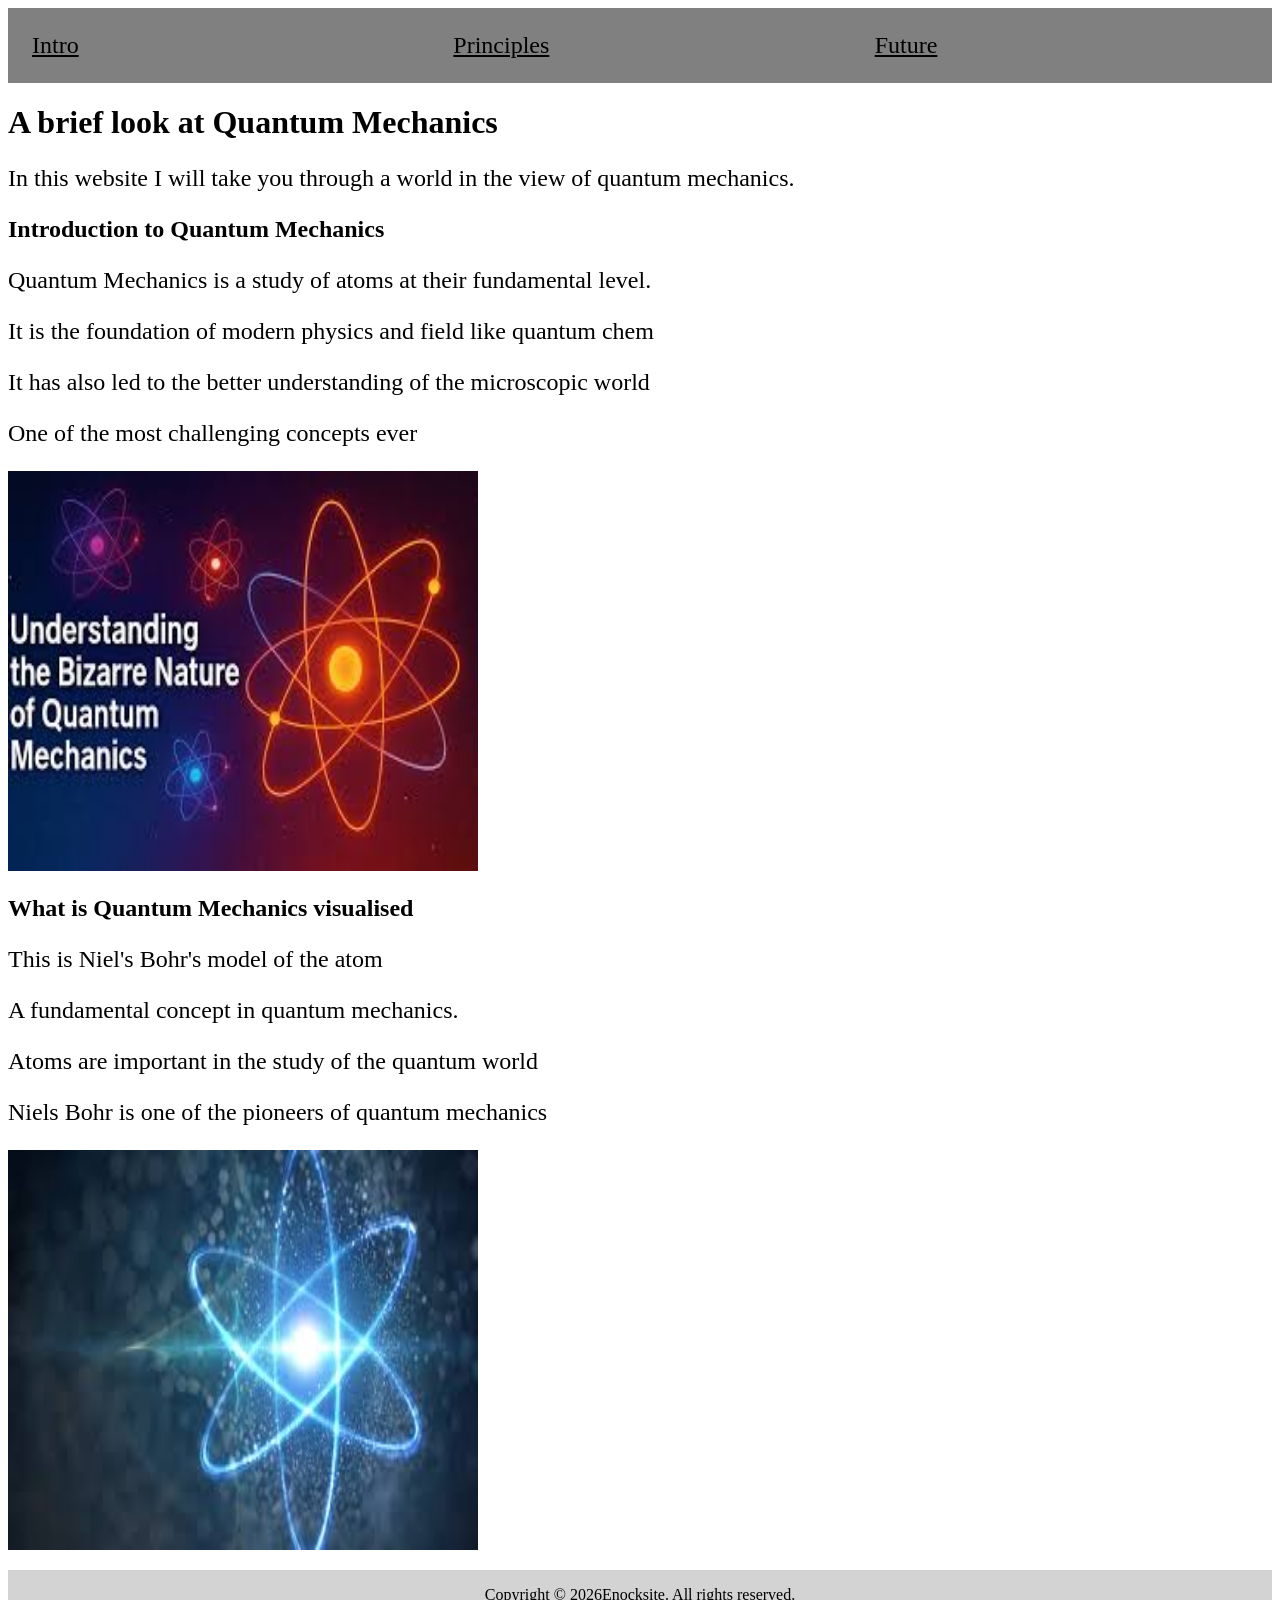
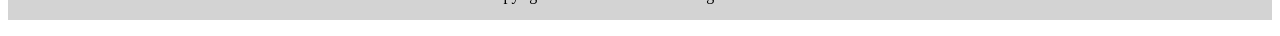
==== index.html @ 7f790df7 "Added styling to index.html" ====
<!DOCTYPE html>
<html lang="en">
<head>
    <meta charset="UTF-8">
    <meta name="viewport" content="width=device-width, initial-scale=1.0">
    <title>Enocksite</title>
</head>
<style>
    h1 {
        color: black;
        font-size: 32px;
    }
    p {
        color: black;
        font-size: 24px;
    }
    li {
        color: black;
        font-size: 24px;
    }
    .navbar {
        background-color: gray;
        display: flex;
    }
    .navbar a {
        color: black;
        background-color: grey;
        padding:  1em;
        width: 100%;
        position: sticky;
        font-size: 24px;
        align-items: center;
    }
    .navbar a:hover {
        background-color: black;
        color: white;
    }
    footer p {
    background-color: lightgray;
    color: black;
    font-size: medium;
    text-align: center;
    padding: 1em;
    bottom: 0;
    
}
.future {
    display: flex;
    justify-content: space-around;
    padding: 1em;
}
 </style>
<body>
    

    <nav class="navbar">
        <a href="index.html">Intro</a>
        <a href="principles.html">Principles</a>
        <a href="future.html">Future</a>
    </nav>

    <h1>A brief look at Quantum Mechanics</h1>
    <p>In this website I will take you through a world in the view of quantum mechanics.</p>

    <section class="content">
        <article id="intro-content">
                <h2>Introduction to Quantum Mechanics</h2>
                <p>Quantum Mechanics is a study of atoms at their fundamental level.</p>
                <p>It is the foundation of modern physics and field like quantum chem</p>
                <p>It has also led to the better understanding of the microscopic world</p>
                <p> One of the most challenging concepts ever</p>
                <img src="quantum1.jpeg" alt="Quantum Mechanics Image 4" width="470px" height="400px">
        </article>
        <article id="descrip-content">
            <h2>What is Quantum Mechanics visualised</h2>
            <p> This is Niel's Bohr's model of the atom</p>
             <p> A fundamental concept in quantum mechanics.</p>
             <p> Atoms are important in the study of the quantum world</p>
             <p> Niels Bohr is one of the pioneers of quantum mechanics</p>
            <img src="quantum2.jpeg" alt="Quantum Mechanics Image 2" width="470px" height="400px">
        </article>
        
                
    </section>
    <footer>
        <p>Copyright &copy; 2026Enocksite. All rights reserved.</p>
    </footer>
</body> 

</html>
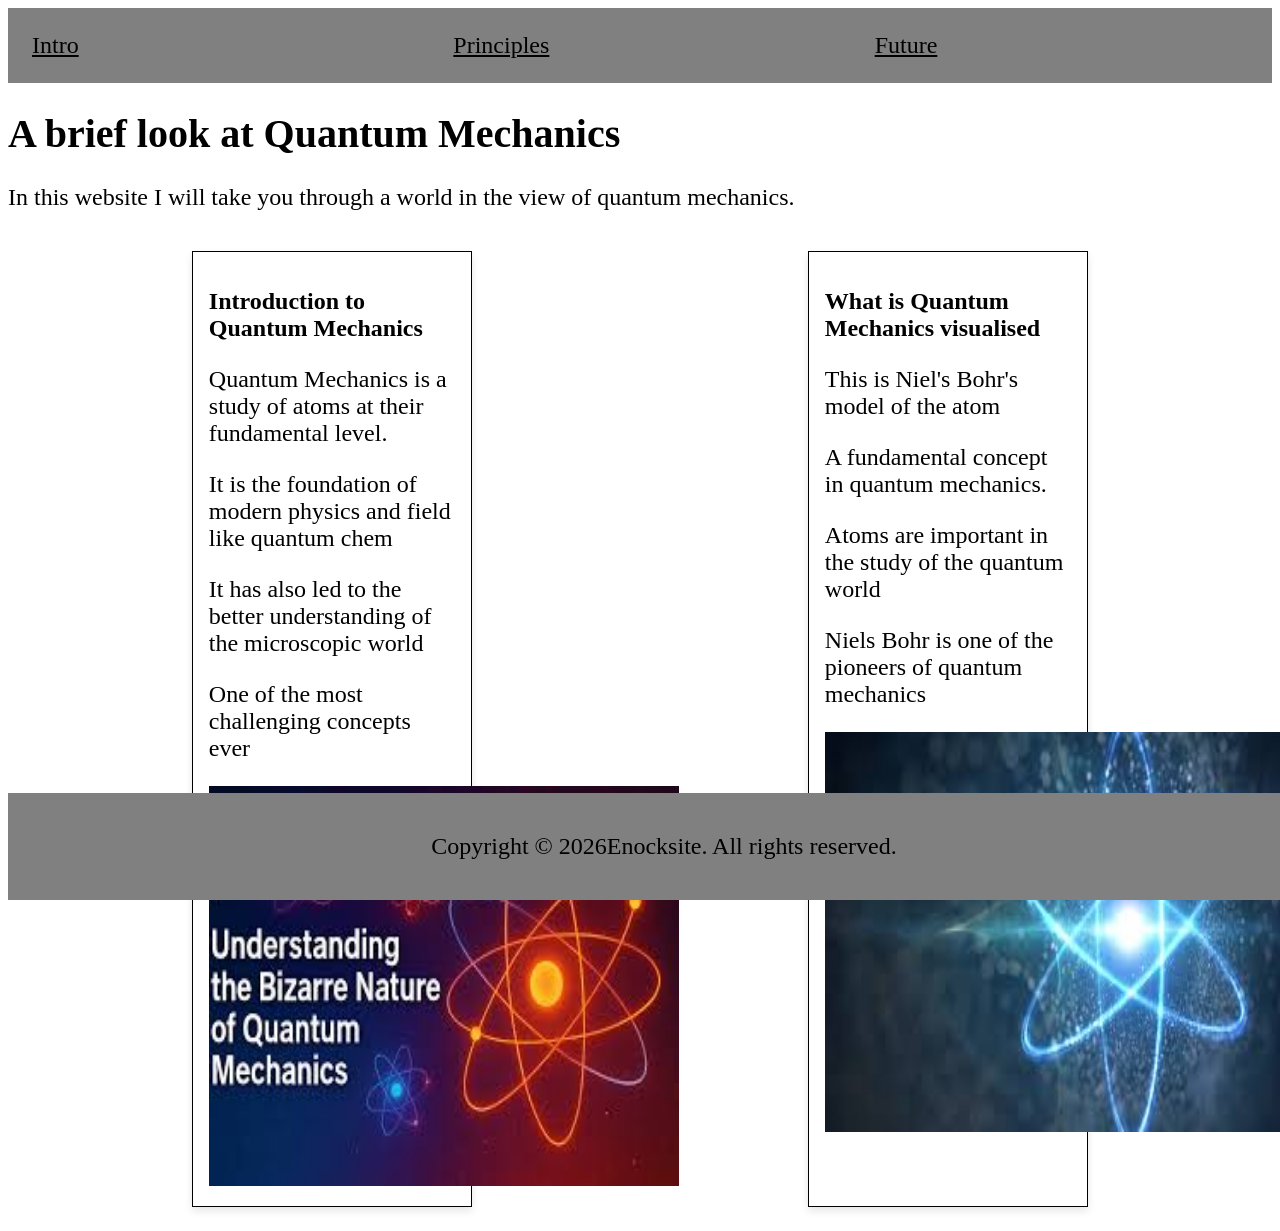
==== commit 2ece8e24: "Changed size of image" ====
--- a/index.html
+++ b/index.html
@@ -6,18 +6,6 @@
     <title>Enocksite</title>
 </head>
 <style>
-    h1 {
-        color: black;
-        font-size: 32px;
-    }
-    p {
-        color: black;
-        font-size: 24px;
-    }
-    li {
-        color: black;
-        font-size: 24px;
-    }
     .navbar {
         background-color: gray;
         display: flex;
@@ -28,27 +16,57 @@
         padding:  1em;
         width: 100%;
         position: sticky;
-        font-size: 24px;
-        align-items: center;
+       font-size: 24px;
+        align-items: center;   
     }
     .navbar a:hover {
         background-color: black;
-        color: white;
-    }
-    footer p {
-    background-color: lightgray;
+            color: white;
+     }
+    h1 {
     color: black;
-    font-size: medium;
+    font-size: 40px;
+    }  
+p {
+    color: black;
+    font-size: 24px;
+}
+.content {
+   display: flex;
+   flex-wrap: wrap;
+   justify-content: space-around;
+   padding: 1em;
+}
+#intro-content {
+    border: 1px solid black;
+    padding: 1em;
+    width: 20%;
+    transition: transform 0.3s;
+    box-shadow: 0 4px 8px rgba(0, 0, 0, 0.1);
+}
+#descrip-content {
+    border: 1px solid black;
+    padding: 1em;
+    width: 20%;
+    transition: transform 0.3s;
+    box-shadow: 0 4px 8px rgba(0, 0, 0, 0.1);
+}
+#intro-content:hover, #descrip-content:hover {
+    transform: scale(1.05);
+}
+footer {
+    background-color: gray;
+    color: black;
     text-align: center;
     padding: 1em;
+    position: fixed;
+    width: 100%;
     bottom: 0;
+}
+
+
     
-}
-.future {
-    display: flex;
-    justify-content: space-around;
-    padding: 1em;
-}
+</style>
  </style>
 <body>
     
@@ -77,7 +95,7 @@
              <p> A fundamental concept in quantum mechanics.</p>
              <p> Atoms are important in the study of the quantum world</p>
              <p> Niels Bohr is one of the pioneers of quantum mechanics</p>
-            <img src="quantum2.jpeg" alt="Quantum Mechanics Image 2" width="470px" height="400px">
+            <img src="quantum2.jpeg" alt="Quantum Mechanics Image 2" width="480px" height="400px">
         </article>
         
                 
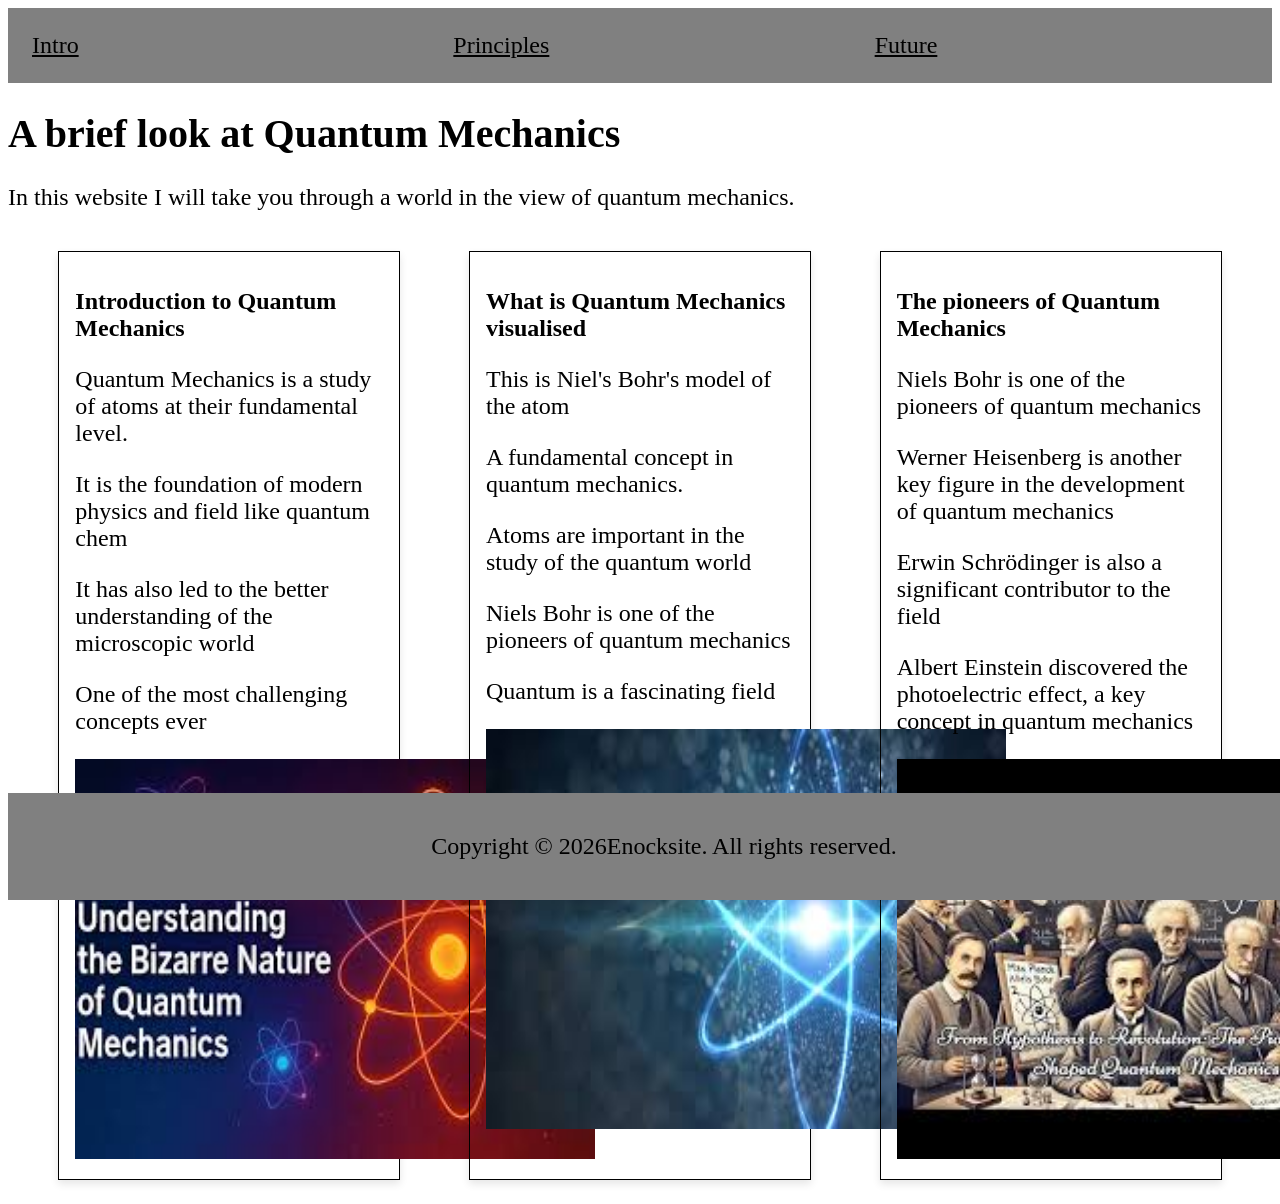
==== commit e1ba1681: "Added a new section" ====
--- a/index.html
+++ b/index.html
@@ -40,18 +40,18 @@
 #intro-content {
     border: 1px solid black;
     padding: 1em;
-    width: 20%;
+    width: 25%;
     transition: transform 0.3s;
     box-shadow: 0 4px 8px rgba(0, 0, 0, 0.1);
 }
 #descrip-content {
     border: 1px solid black;
     padding: 1em;
-    width: 20%;
+    width: 25%;
     transition: transform 0.3s;
     box-shadow: 0 4px 8px rgba(0, 0, 0, 0.1);
 }
-#intro-content:hover, #descrip-content:hover {
+#intro-content:hover, #descrip-content:hover, #Intro2:hover {
     transform: scale(1.05);
 }
 footer {
@@ -63,7 +63,13 @@
     width: 100%;
     bottom: 0;
 }
-
+#Intro2 {
+    border: 1px solid black;
+    padding: 1em;
+    width: 25%;
+    transition: transform 0.3s;
+    box-shadow: 0 4px 8px rgba(0, 0, 0, 0.1);
+}
 
     
 </style>
@@ -87,7 +93,7 @@
                 <p>It is the foundation of modern physics and field like quantum chem</p>
                 <p>It has also led to the better understanding of the microscopic world</p>
                 <p> One of the most challenging concepts ever</p>
-                <img src="quantum1.jpeg" alt="Quantum Mechanics Image 4" width="470px" height="400px">
+                <img src="quantum1.jpeg" alt="Quantum Mechanics Image 4" width="520px" height="400px">
         </article>
         <article id="descrip-content">
             <h2>What is Quantum Mechanics visualised</h2>
@@ -95,7 +101,16 @@
              <p> A fundamental concept in quantum mechanics.</p>
              <p> Atoms are important in the study of the quantum world</p>
              <p> Niels Bohr is one of the pioneers of quantum mechanics</p>
-            <img src="quantum2.jpeg" alt="Quantum Mechanics Image 2" width="480px" height="400px">
+             <p> Quantum is a fascinating field</p>
+            <img src="quantum2.jpeg" alt="Quantum Mechanics Image 2" width="520px" height="400px">
+        </article>
+        <article id="Intro2">
+            <h2> The pioneers of Quantum Mechanics</h2>
+            <p> Niels Bohr is one of the pioneers of quantum mechanics</p>
+            <p> Werner Heisenberg is another key figure in the development of quantum mechanics</p>
+            <p> Erwin Schrödinger is also a significant contributor to the field</p>
+            <p>Albert Einstein discovered the photoelectric effect, a key concept in quantum mechanics</p>
+            <img src="pioneers.jpeg" alt="Pioneers of Quantum Mechanics" width="520px" height="400px">
         </article>
         
                 
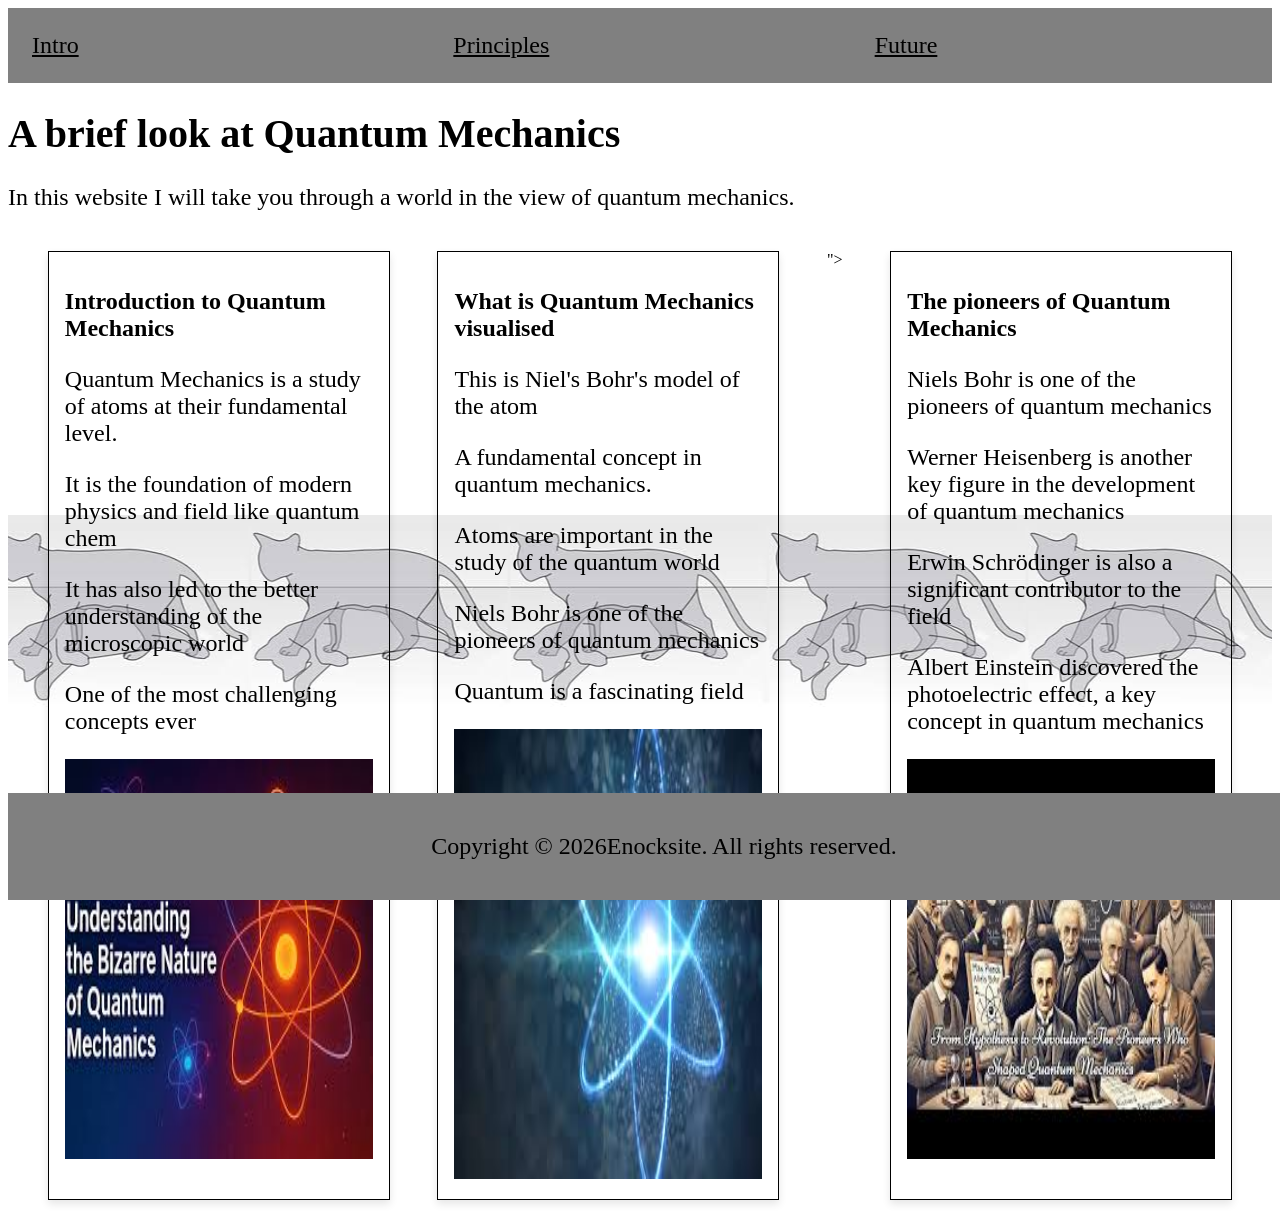
==== commit 94b09cc5: "Added background image" ====
--- a/index.html
+++ b/index.html
@@ -70,13 +70,34 @@
     transition: transform 0.3s;
     box-shadow: 0 4px 8px rgba(0, 0, 0, 0.1);
 }
+.img {
+    width: 100%;
+    transition: transform 0.3s;
+    cursor: pointer;
+}
+.img:hover {
+    transform: scale(1.05);
+}
+.img.active {
+    transform: scale(2);
+    position: relative;
+    z-index: 10;
+}
+.all {
+     background-image: url('background.jpeg');
+        background-position: center;
+        
+        background-size: auto;
+        background-repeat: repeat-x;
+}
+
 
     
 </style>
  </style>
 <body>
     
-
+    <div class="all">
     <nav class="navbar">
         <a href="index.html">Intro</a>
         <a href="principles.html">Principles</a>
@@ -93,7 +114,7 @@
                 <p>It is the foundation of modern physics and field like quantum chem</p>
                 <p>It has also led to the better understanding of the microscopic world</p>
                 <p> One of the most challenging concepts ever</p>
-                <img src="quantum1.jpeg" alt="Quantum Mechanics Image 4" width="520px" height="400px">
+                <img src="quantum1.jpeg" alt="Quantum Mechanics Image 4" width="520px" height="400px" class="img">
         </article>
         <article id="descrip-content">
             <h2>What is Quantum Mechanics visualised</h2>
@@ -102,7 +123,8 @@
              <p> Atoms are important in the study of the quantum world</p>
              <p> Niels Bohr is one of the pioneers of quantum mechanics</p>
              <p> Quantum is a fascinating field</p>
-            <img src="quantum2.jpeg" alt="Quantum Mechanics Image 2" width="520px" height="400px">
+            <img src="quantum2.jpeg" alt="Quantum Mechanics Image 2" width="560px" height="450px" class="img">
+        </article>">
         </article>
         <article id="Intro2">
             <h2> The pioneers of Quantum Mechanics</h2>
@@ -110,14 +132,16 @@
             <p> Werner Heisenberg is another key figure in the development of quantum mechanics</p>
             <p> Erwin Schrödinger is also a significant contributor to the field</p>
             <p>Albert Einstein discovered the photoelectric effect, a key concept in quantum mechanics</p>
-            <img src="pioneers.jpeg" alt="Pioneers of Quantum Mechanics" width="520px" height="400px">
+            <img src="pioneers.jpeg" alt="Pioneers of Quantum Mechanics" width="520px" height="400px" class="img">
         </article>
         
                 
     </section>
+    
     <footer>
         <p>Copyright &copy; 2026Enocksite. All rights reserved.</p>
     </footer>
+    </div>
 </body> 
 
 </html>
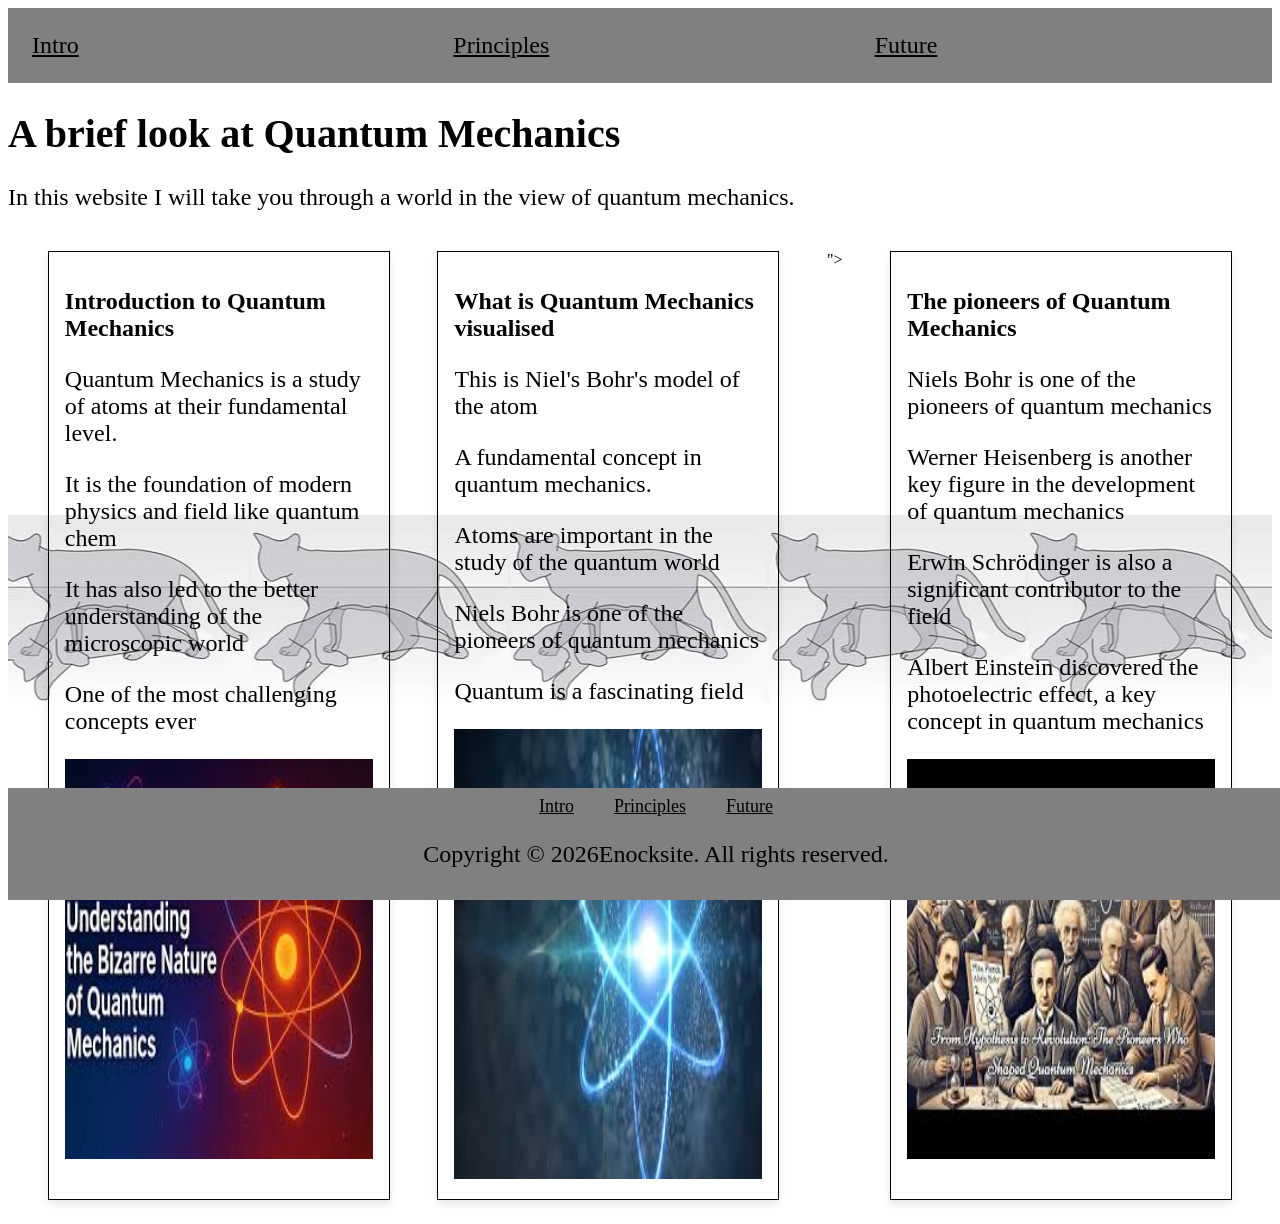
==== commit 05a8cd0e: "Added good footers" ====
--- a/index.html
+++ b/index.html
@@ -27,38 +27,39 @@
     color: black;
     font-size: 40px;
     }  
-p {
+    p {
     color: black;
     font-size: 24px;
-}
-.content {
+    }
+    .content {
    display: flex;
    flex-wrap: wrap;
    justify-content: space-around;
    padding: 1em;
-}
-#intro-content {
+    }
+    #intro-content {
     border: 1px solid black;
     padding: 1em;
     width: 25%;
     transition: transform 0.3s;
     box-shadow: 0 4px 8px rgba(0, 0, 0, 0.1);
-}
-#descrip-content {
+    }
+    #descrip-content {
     border: 1px solid black;
     padding: 1em;
     width: 25%;
     transition: transform 0.3s;
     box-shadow: 0 4px 8px rgba(0, 0, 0, 0.1);
-}
-#intro-content:hover, #descrip-content:hover, #Intro2:hover {
+    }
+    #intro-content:hover, #descrip-content:hover, #Intro2:hover {
     transform: scale(1.05);
-}
+    }
+
 footer {
     background-color: gray;
     color: black;
     text-align: center;
-    padding: 1em;
+    padding: 0.5em;
     position: fixed;
     width: 100%;
     bottom: 0;
@@ -89,6 +90,25 @@
         
         background-size: auto;
         background-repeat: repeat-x;
+}
+@media (max-width: 768px) {
+    .content {
+        flex-direction: column;
+        align-items: center;
+    }
+    #intro-content, #descrip-content, #Intro2 {
+        width: 80%;
+        font-size: smaller;
+        
+    }
+}
+footer a {
+    color: black;
+    background-color: grey;
+    padding-left: 1em;
+    padding-right: 1em;
+   
+    font-size: 18px;
 }
 
 
@@ -139,6 +159,9 @@
     </section>
     
     <footer>
+        <a href="index.html">Intro</a>
+        <a href="principles.html">Principles</a>
+        <a href="future.html">Future</a>
         <p>Copyright &copy; 2026Enocksite. All rights reserved.</p>
     </footer>
     </div>
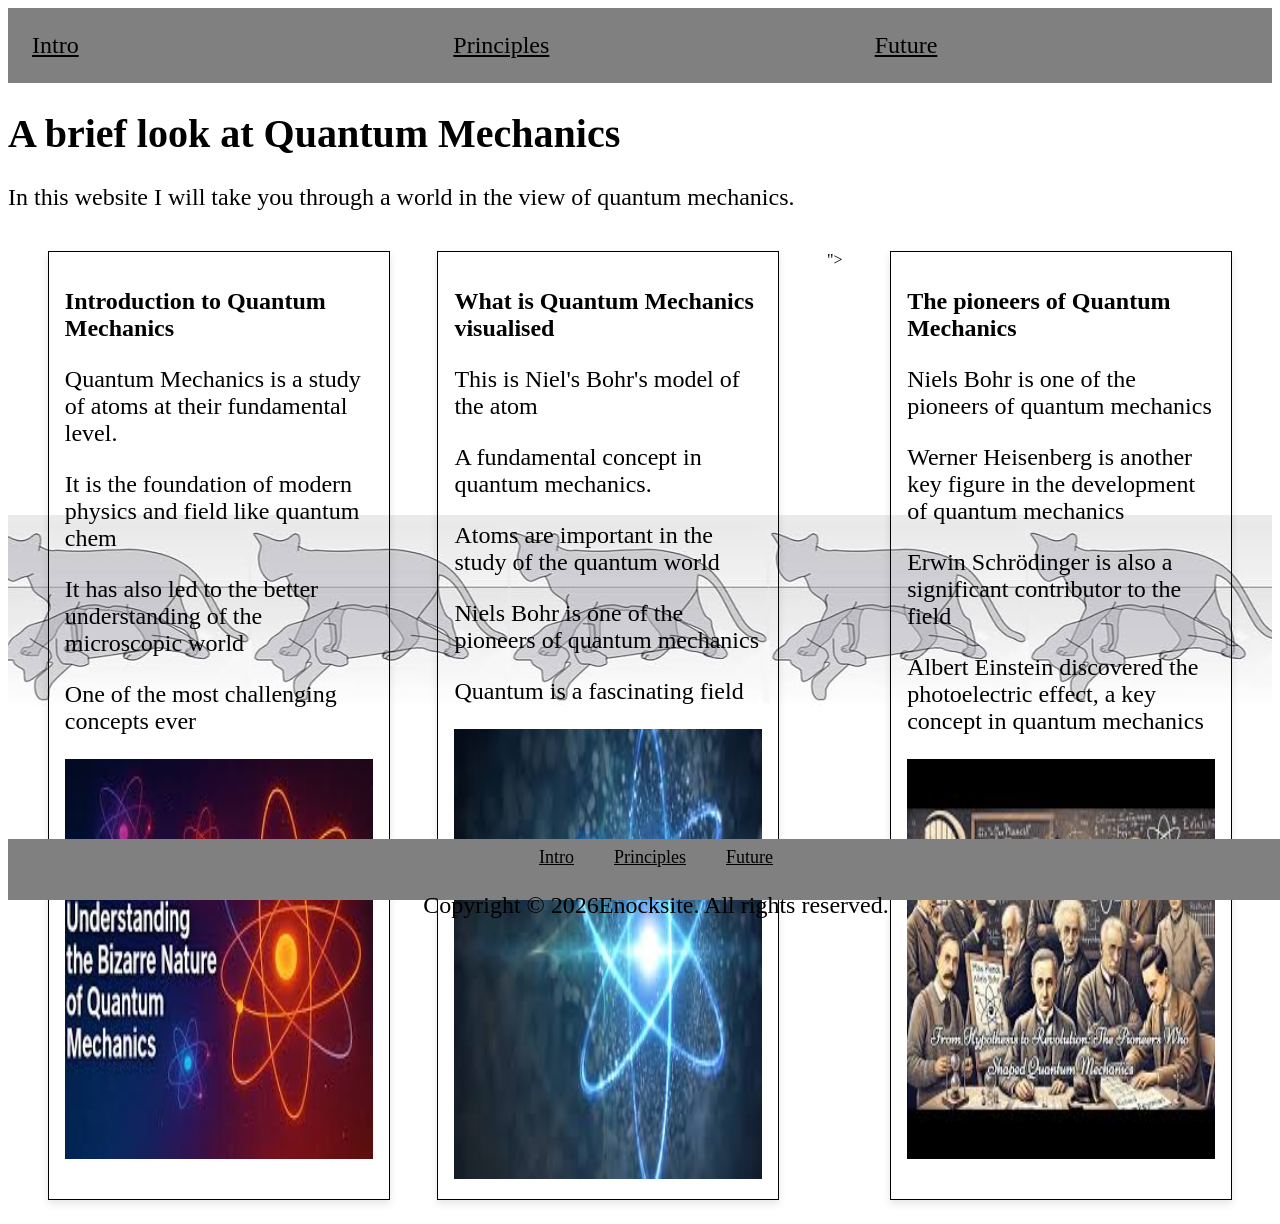
==== commit 127daed3: "Added" ====
--- a/index.html
+++ b/index.html
@@ -63,6 +63,7 @@
     position: fixed;
     width: 100%;
     bottom: 0;
+    height: 5%;
 }
 #Intro2 {
     border: 1px solid black;
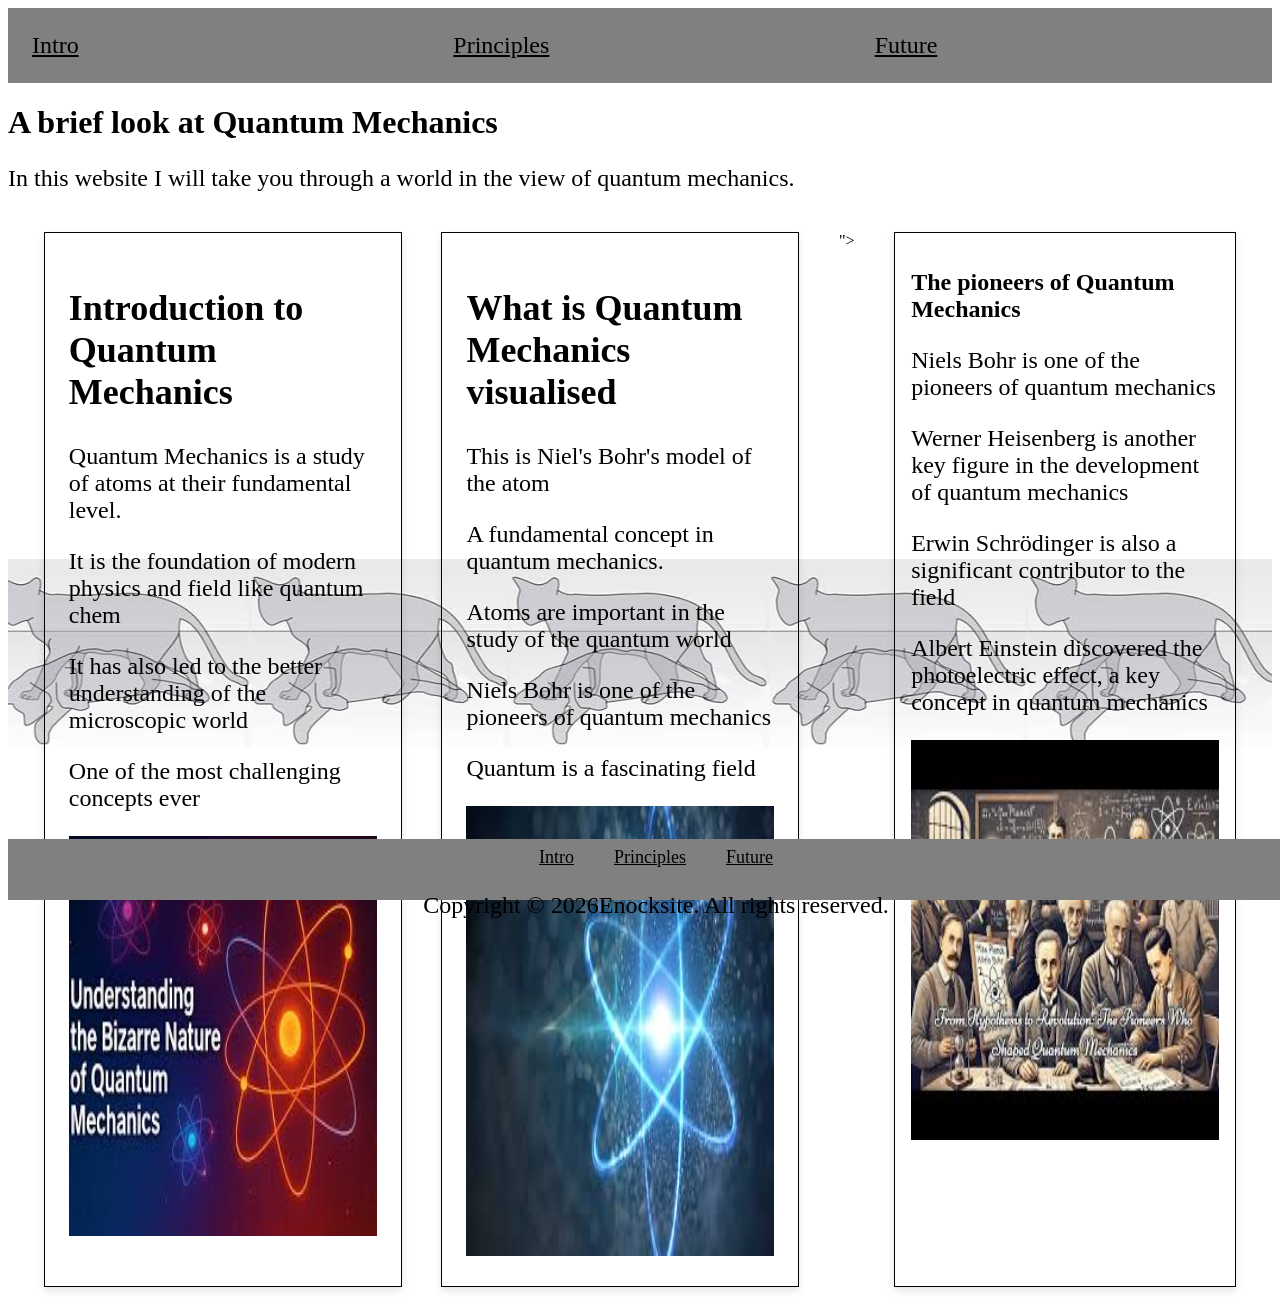
==== commit 350253e4: "Changed the index.html" ====
--- a/index.html
+++ b/index.html
@@ -25,7 +25,7 @@
      }
     h1 {
     color: black;
-    font-size: 40px;
+    font-size: 32px;
     }  
     p {
     color: black;
@@ -43,6 +43,7 @@
     width: 25%;
     transition: transform 0.3s;
     box-shadow: 0 4px 8px rgba(0, 0, 0, 0.1);
+    font-size: 24px;
     }
     #descrip-content {
     border: 1px solid black;
@@ -50,6 +51,7 @@
     width: 25%;
     transition: transform 0.3s;
     box-shadow: 0 4px 8px rgba(0, 0, 0, 0.1);
+    font-size: 24px;
     }
     #intro-content:hover, #descrip-content:hover, #Intro2:hover {
     transform: scale(1.05);
